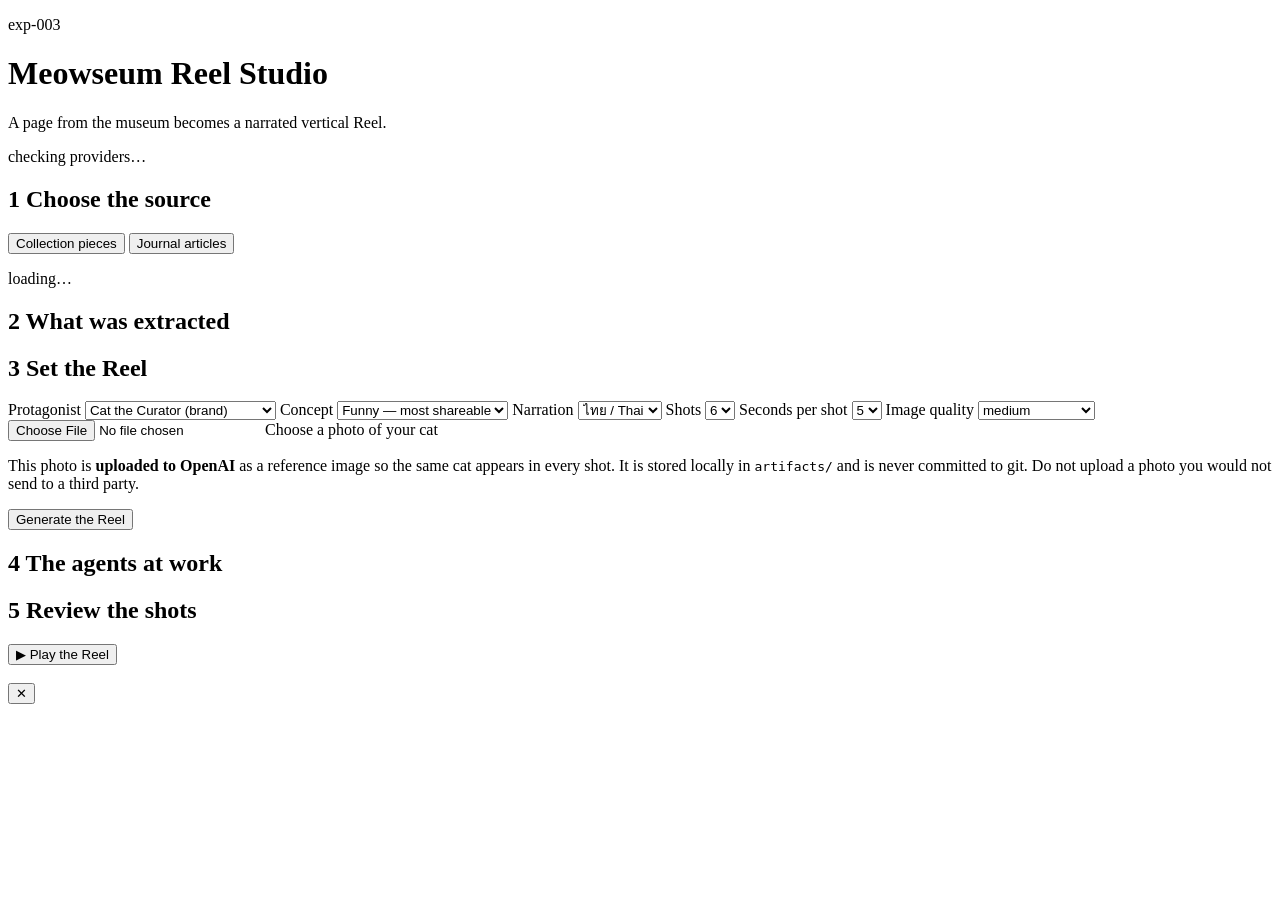
==== experiments/exp-003-meowseum-reel-studio/web/index.html @ 3ce571db "feat: add the Reel pipeline, local server and 9:16 player Seven-stage agent chain (curate, cast, con" ====
<!DOCTYPE html>
<html lang="en">
<head>
<meta charset="utf-8">
<meta name="viewport" content="width=device-width, initial-scale=1">
<title>Meowseum Reel Studio</title>
<link rel="stylesheet" href="/styles.css">
</head>
<body>

<header class="masthead">
  <p class="eyebrow">exp-003</p>
  <h1>Meowseum Reel Studio</h1>
  <p class="sub">A page from the museum becomes a narrated vertical Reel.</p>
  <p class="provider" id="provider">checking providers…</p>
</header>

<main>

  <!-- 1. source -->
  <section class="panel" id="panel-source">
    <h2><span class="num">1</span> Choose the source</h2>
    <div class="tabs" id="source-tabs">
      <button class="tab is-on" data-type="product">Collection pieces</button>
      <button class="tab" data-type="journal">Journal articles</button>
    </div>
    <div class="grid" id="source-grid"><p class="muted">loading…</p></div>
  </section>

  <!-- 2. extracted -->
  <section class="panel is-hidden" id="panel-extract">
    <h2><span class="num">2</span> What was extracted</h2>
    <div id="extract-body"></div>
  </section>

  <!-- 3. settings -->
  <section class="panel is-hidden" id="panel-settings">
    <h2><span class="num">3</span> Set the Reel</h2>
    <div class="fields">
      <label>Protagonist
        <select id="protagonist">
          <option value="curator">Cat the Curator (brand)</option>
          <option value="my-cat">My own cat (upload a photo)</option>
        </select>
      </label>
      <label>Concept
        <select id="concept">
          <option value="funny">Funny — most shareable</option>
          <option value="source-faithful">Source-faithful</option>
          <option value="cinematic">Cinematic</option>
        </select>
      </label>
      <label>Narration
        <select id="language">
          <option value="th">ไทย / Thai</option>
          <option value="en">English</option>
        </select>
      </label>
      <label>Shots
        <select id="shots">
          <option value="4">4</option>
          <option value="6" selected>6</option>
          <option value="8">8</option>
        </select>
      </label>
      <label>Seconds per shot
        <select id="seconds">
          <option value="4">4</option>
          <option value="5" selected>5</option>
          <option value="6">6</option>
        </select>
      </label>
      <label>Image quality
        <select id="quality">
          <option value="low">low — cheapest</option>
          <option value="medium" selected>medium</option>
          <option value="high">high</option>
        </select>
      </label>
    </div>

    <div class="upload is-hidden" id="upload-box">
      <label class="file">
        <input type="file" id="cat-photo" accept="image/png,image/jpeg">
        <span>Choose a photo of your cat</span>
      </label>
      <p class="warn">
        This photo is <strong>uploaded to OpenAI</strong> as a reference image so
        the same cat appears in every shot. It is stored locally in
        <code>artifacts/</code> and is never committed to git. Do not upload a
        photo you would not send to a third party.
      </p>
      <p class="muted" id="upload-state"></p>
    </div>

    <button class="go" id="generate">Generate the Reel</button>
    <p class="muted" id="cost-hint"></p>
  </section>

  <!-- 4. progress -->
  <section class="panel is-hidden" id="panel-progress">
    <h2><span class="num">4</span> The agents at work</h2>
    <div class="terminal" id="terminal"></div>
  </section>

  <!-- 5. review -->
  <section class="panel is-hidden" id="panel-review">
    <h2><span class="num">5</span> Review the shots</h2>
    <div id="audit"></div>
    <div id="shots"></div>
    <button class="go" id="play">▶ Play the Reel</button>
  </section>

</main>

<!-- full-screen player -->
<div class="player is-hidden" id="player">
  <div class="reel" id="reel">
    <img id="reel-img" alt="">
    <div class="reel-caption" id="reel-caption"></div>
    <div class="reel-progress" id="reel-progress"></div>
  </div>
  <button class="close" id="close-player" aria-label="Close">✕</button>
</div>

<script src="/app.js"></script>
</body>
</html>
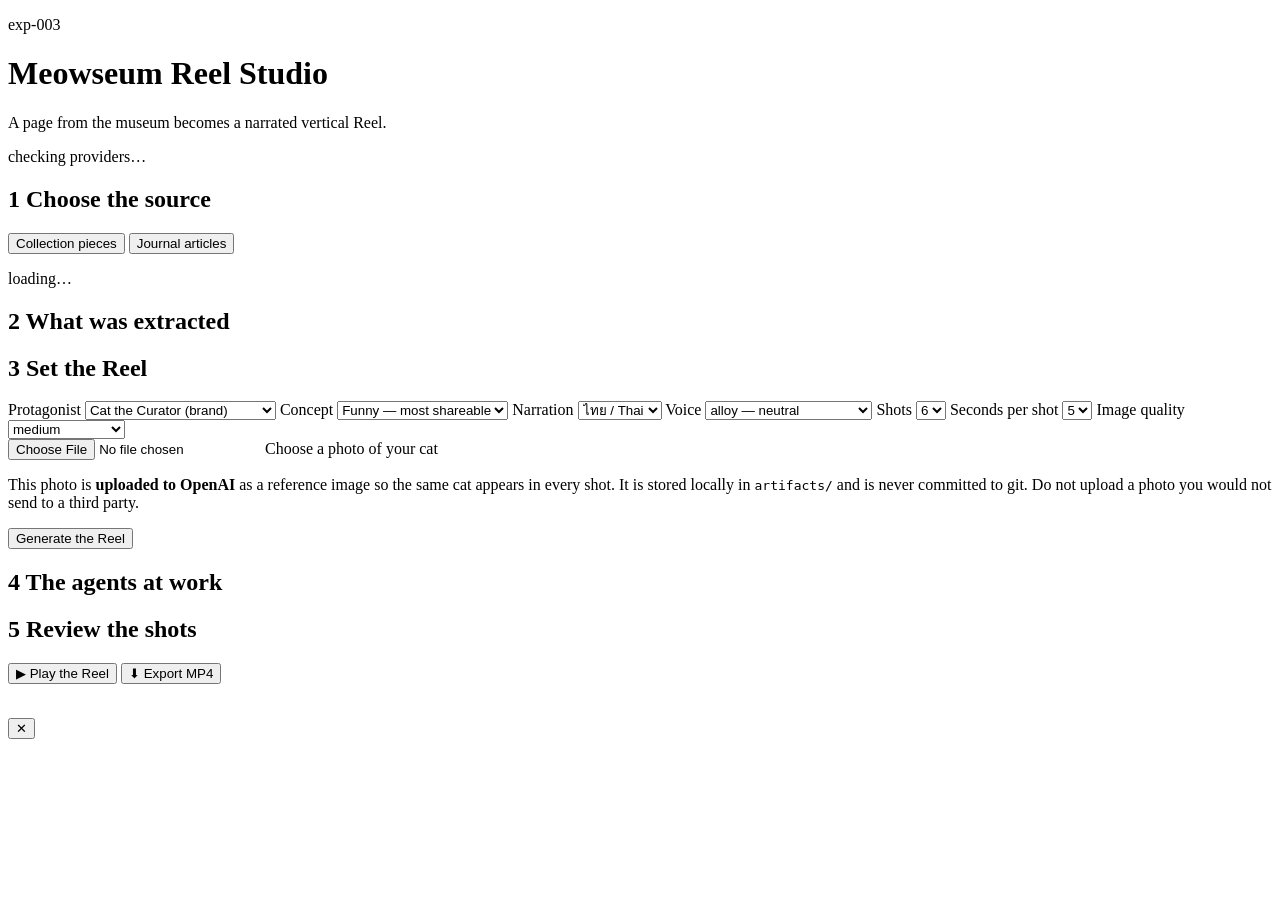
==== commit dced6668: "feat: narration, MP4 export, and a single-provider model stack for exp-003 Four decisions, recorded " ====
--- a/experiments/exp-003-meowseum-reel-studio/web/index.html
+++ b/experiments/exp-003-meowseum-reel-studio/web/index.html
@@ -56,6 +56,16 @@
           <option value="en">English</option>
         </select>
       </label>
+      <label>Voice
+        <select id="voice">
+          <option value="alloy" selected>alloy — neutral</option>
+          <option value="sage">sage — calm</option>
+          <option value="coral">coral — bright</option>
+          <option value="onyx">onyx — deep</option>
+          <option value="nova">nova — warm</option>
+          <option value="">none — browser speech</option>
+        </select>
+      </label>
       <label>Shots
         <select id="shots">
           <option value="4">4</option>
@@ -108,7 +118,11 @@
     <h2><span class="num">5</span> Review the shots</h2>
     <div id="audit"></div>
     <div id="shots"></div>
-    <button class="go" id="play">▶ Play the Reel</button>
+    <div class="actions">
+      <button class="go" id="play">▶ Play the Reel</button>
+      <button class="go secondary" id="export">⬇ Export MP4</button>
+    </div>
+    <p class="muted" id="export-state"></p>
   </section>
 
 </main>
